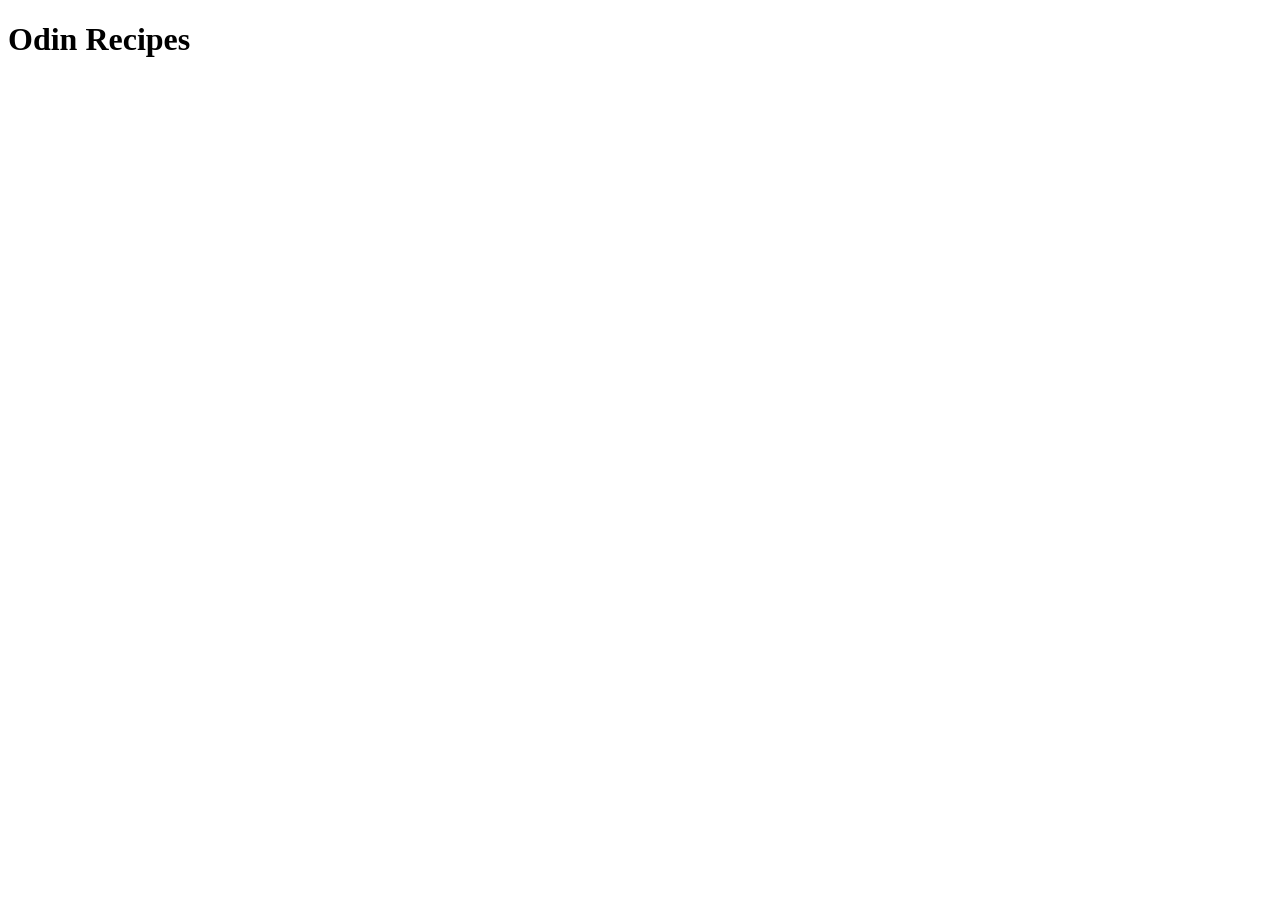
==== index.html @ b48a3072 "feat: create" ====
<!DOCTYPE html>
<html lang="en">
<head>
    <meta charset="UTF-8">
    <meta name="viewport" content="width=device-width, initial-scale=1.0">
    <title>Odin Recipes</title>
</head>
<body>
    <h1>Odin Recipes</h1>
</body>
</html>
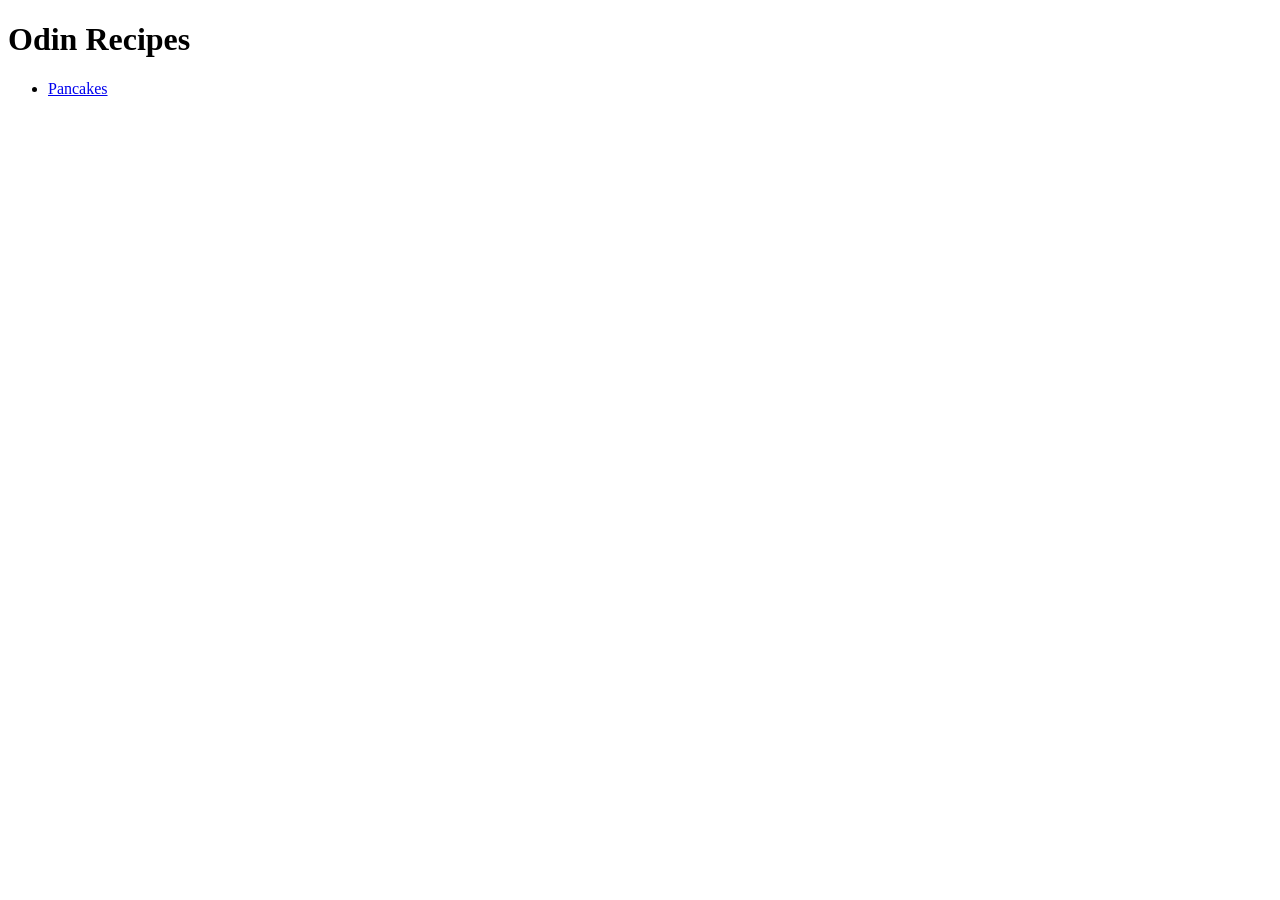
==== commit d8be0fe2: "feat: add pancakes image" ====
--- a/index.html
+++ b/index.html
@@ -1,11 +1,17 @@
 <!DOCTYPE html>
 <html lang="en">
+
 <head>
     <meta charset="UTF-8">
     <meta name="viewport" content="width=device-width, initial-scale=1.0">
     <title>Odin Recipes</title>
 </head>
+
 <body>
     <h1>Odin Recipes</h1>
+    <ul>
+        <li><a href="recipes/pancakes.html">Pancakes</a></li>
+    </ul>
 </body>
+
 </html>
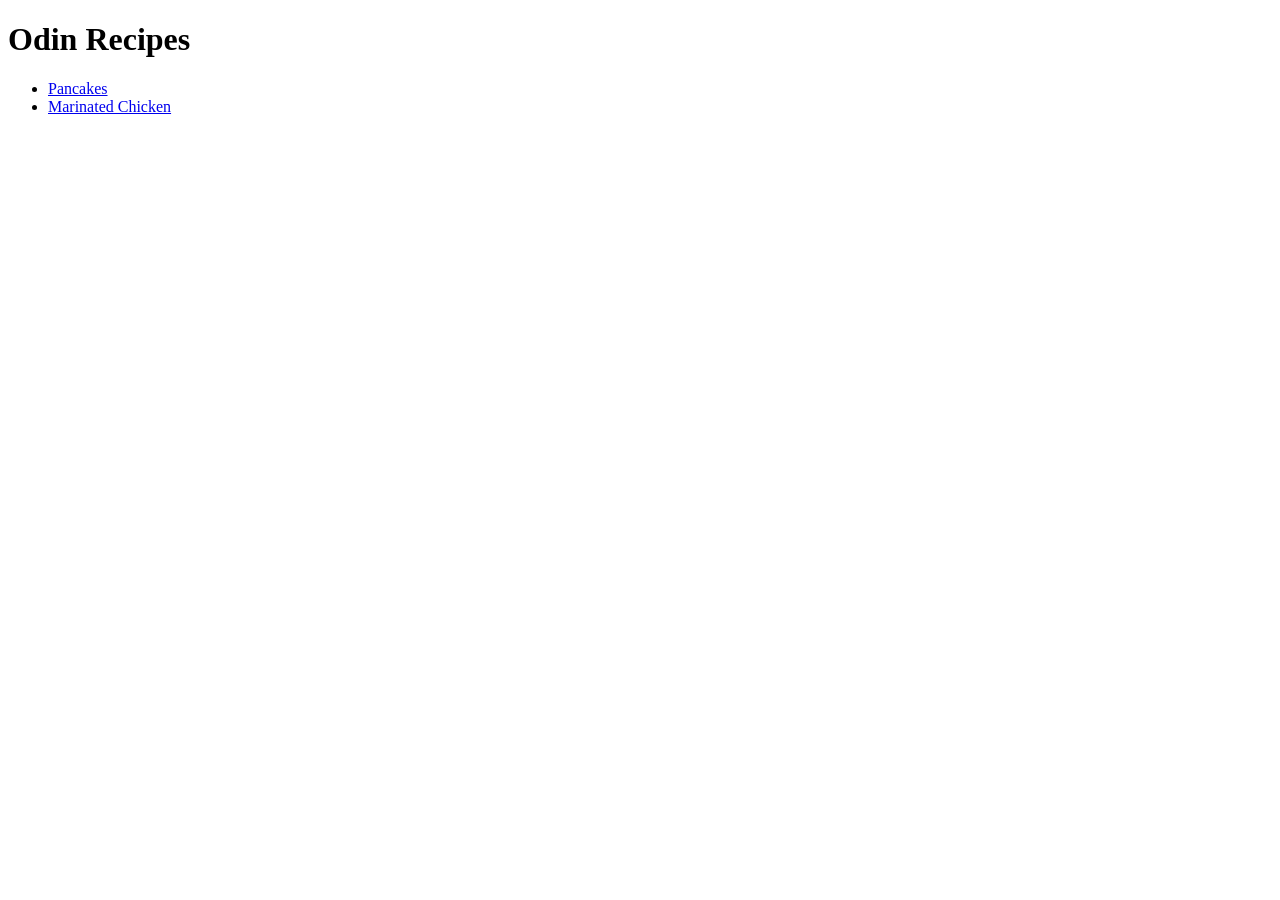
==== commit ca2f4515: "feat: add marinated chicken recipe" ====
--- a/index.html
+++ b/index.html
@@ -11,6 +11,7 @@
     <h1>Odin Recipes</h1>
     <ul>
         <li><a href="recipes/pancakes.html">Pancakes</a></li>
+        <li><a href="recipes/marinated_chicken.html">Marinated Chicken</a></li>
     </ul>
 </body>
 
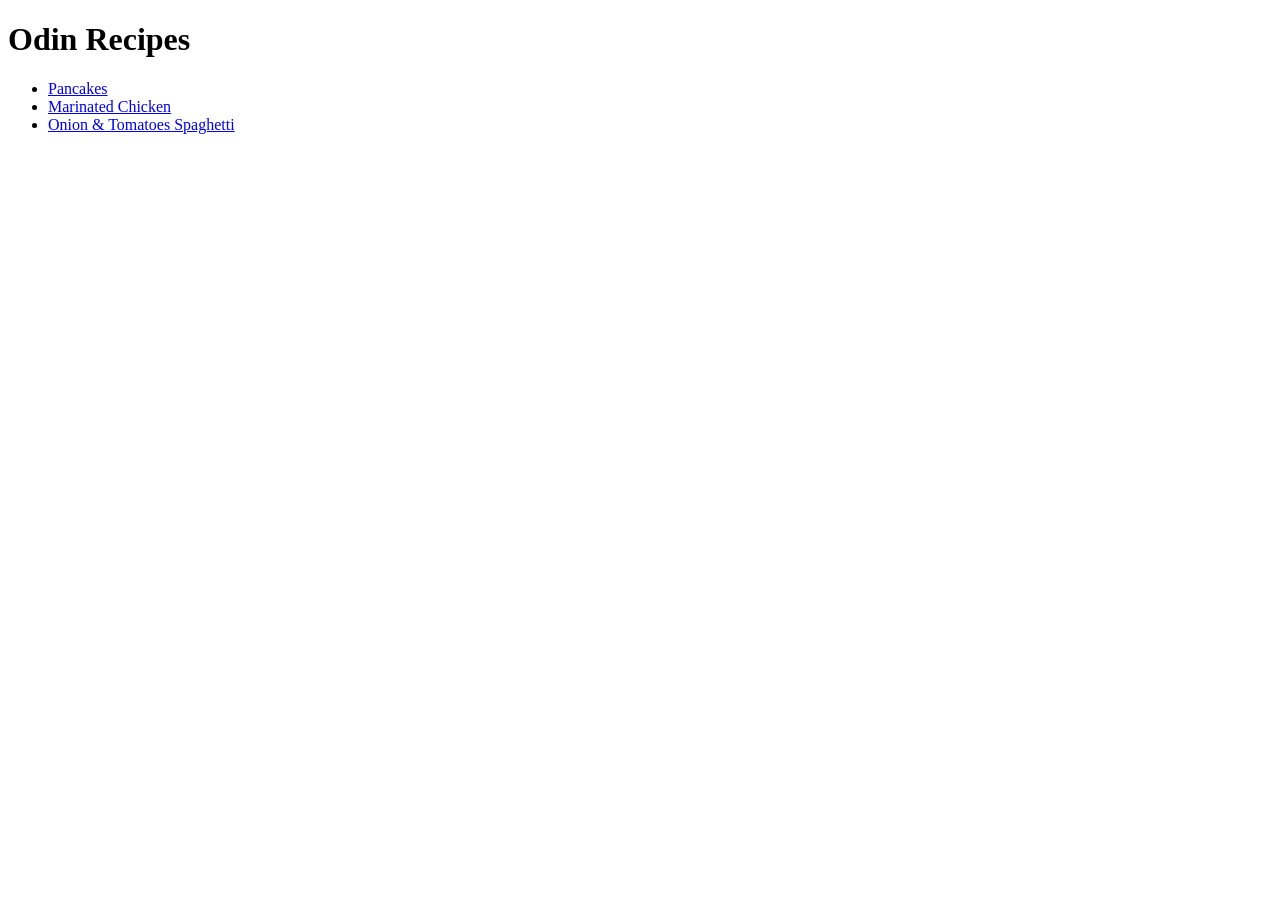
==== commit ca1ce8cf: "feat: add spaghetti recipe" ====
--- a/index.html
+++ b/index.html
@@ -12,6 +12,7 @@
     <ul>
         <li><a href="recipes/pancakes.html">Pancakes</a></li>
         <li><a href="recipes/marinated_chicken.html">Marinated Chicken</a></li>
+        <li><a href="recipes/spaghetti.html">Onion & Tomatoes Spaghetti</a></li>
     </ul>
 </body>
 
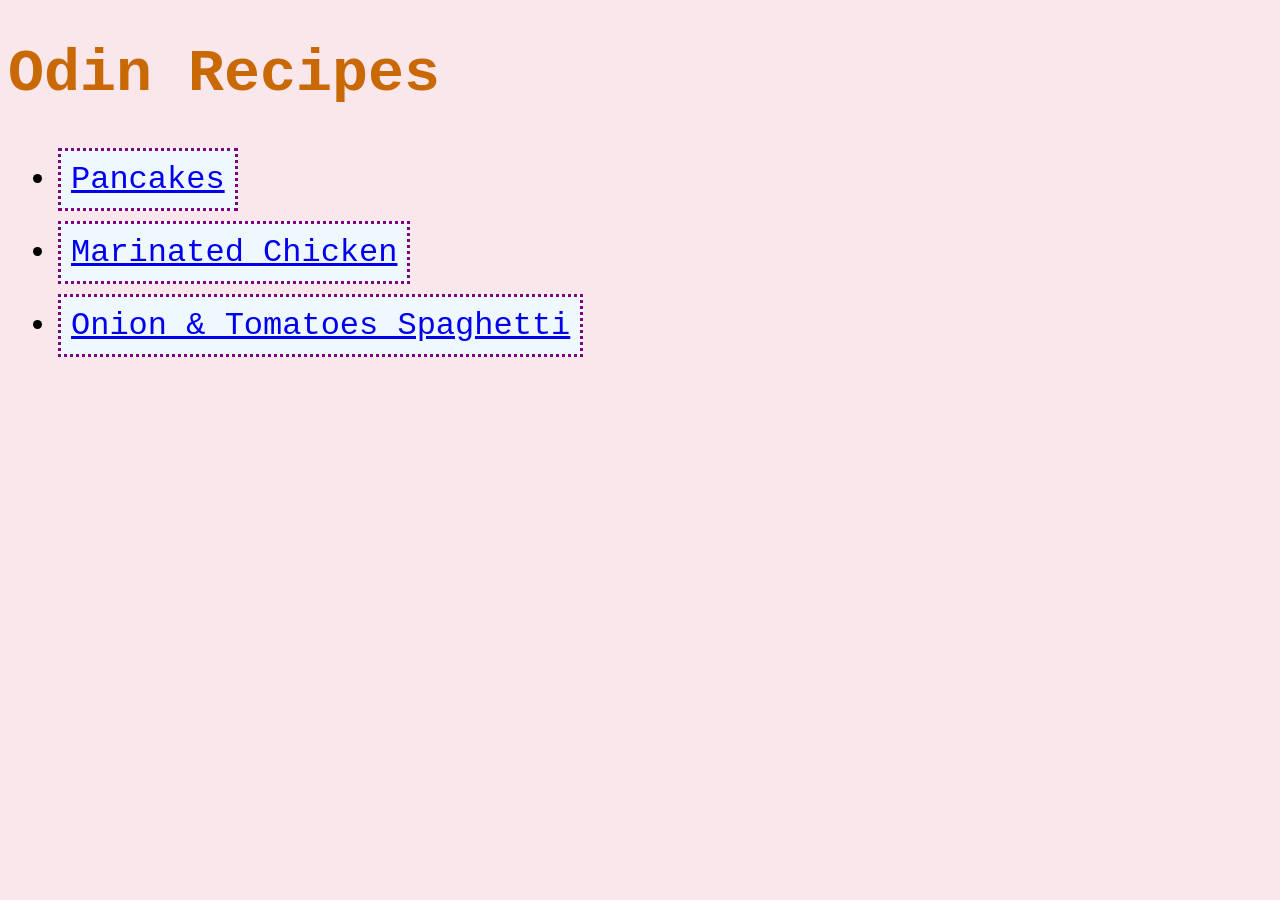
==== commit 11ea6a8f: "feat: add style" ====
--- a/index.html
+++ b/index.html
@@ -5,11 +5,12 @@
     <meta charset="UTF-8">
     <meta name="viewport" content="width=device-width, initial-scale=1.0">
     <title>Odin Recipes</title>
+    <link rel="stylesheet" href="/style.css">
 </head>
 
 <body>
-    <h1>Odin Recipes</h1>
-    <ul>
+    <h1 class="index-title">Odin Recipes</h1>
+    <ul class="recipe-list">
         <li><a href="recipes/pancakes.html">Pancakes</a></li>
         <li><a href="recipes/marinated_chicken.html">Marinated Chicken</a></li>
         <li><a href="recipes/spaghetti.html">Onion & Tomatoes Spaghetti</a></li>
--- a/style.css
+++ b/style.css
@@ -0,0 +1,58 @@
+body {
+    font-family: "Courier New", monospace;
+    background-color: #fae7eb
+}
+
+.index-title {
+    font-size: 60px;
+    color: rgb(200, 105, 5)
+}
+
+.recipe-title {
+    font-size: 48px;
+    color: brown;
+}
+
+.recipe-list li {
+    font-size: 32px;
+    margin: 10px;
+}
+
+.recipe-list li a {
+    text-align: center;
+    display: inline-block;
+    background-color: aliceblue;
+    border: 3px dotted purple;
+    padding: 10px
+}
+
+
+.recipe-section {
+    font-size: 32px;
+    background-color: aliceblue;
+    margin-top: 30px;
+    margin-bottom: 0px;
+}
+
+.section-content {
+    border: 3px dashed blueviolet;
+    padding-top: 20px;
+    padding-bottom: 20px;
+    margin-top: 10px;
+}
+
+p.section-content {
+    padding-left: 10px;
+}
+
+.home-link {
+    margin-top: 30px;
+    display: inline-block;
+    text-align: center;
+    box-sizing: border-box;
+    width: 100px;
+    color: black;
+    background-color: lightblue;
+    padding: 5px;
+    border: 2px solid black;
+}
